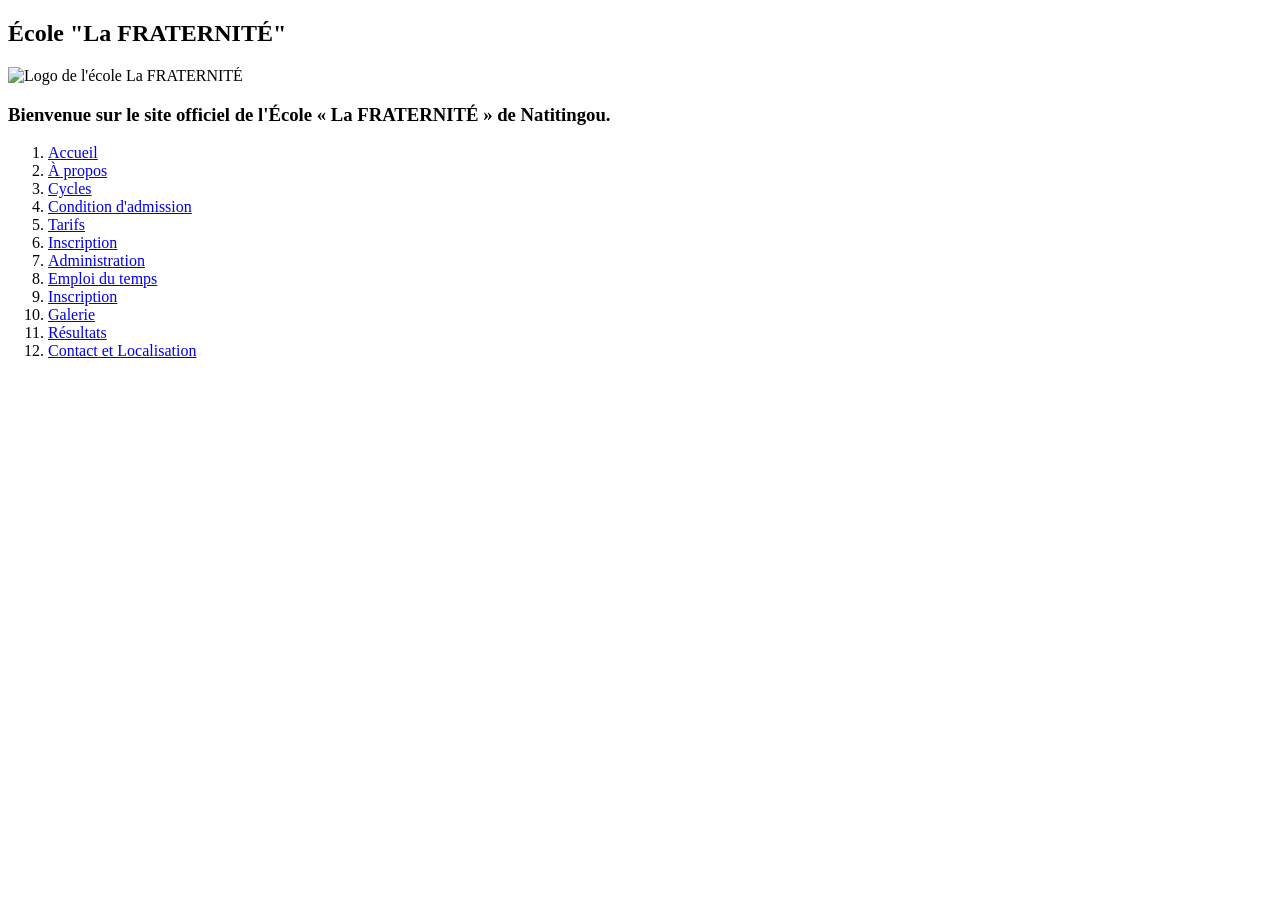
==== index.html @ a724ba15 "Update index.html" ====
<!DOCTYPE html>
<html lang="fr">

<head>
    <meta charset="UTF-8">
    <meta name="viewport" content="width=device-width, initial-scale=1.0">

    <title>École La FRATERNITÉ</title>

    <link rel="stylesheet" href="style.css">
</head>

<body>

    <nav>

        <h2>École "La FRATERNITÉ"</h2>

        <img src="frt.png" alt="Logo de l'école La FRATERNITÉ" class="logo-image">

        <h3 class="message-bienvenue">
            Bienvenue sur le site officiel de l'École « La FRATERNITÉ » de Natitingou.
        </h3>

        <ol>
            <li><a href="index.html">Accueil</a></li>
            <li><a href="apropos.html">À propos</a></li>
             <li><a href="formations.html">Cycles</a></li>
            <li><a href="admission.html">Condition d'admission</a></li>
            <li><a href="tarif.html">Tarifs</a></li>
            <li><a href="inscription.html">Inscription</a></li>
            <li><a href="administration.html">Administration</a></li>
            <li><a href="Emploi du temps.html">Emploi du temps</a></li>
            <li><a href="inscription.html">Inscription</a></li>
            <li><a href="galerie.html">Galerie</a></li>
            <li><a href="resultats.html">Résultats</a></li>
            <li><a href="contact.html">Contact et Localisation</a></li>
        </ol>

    </nav>

</body>
</html>
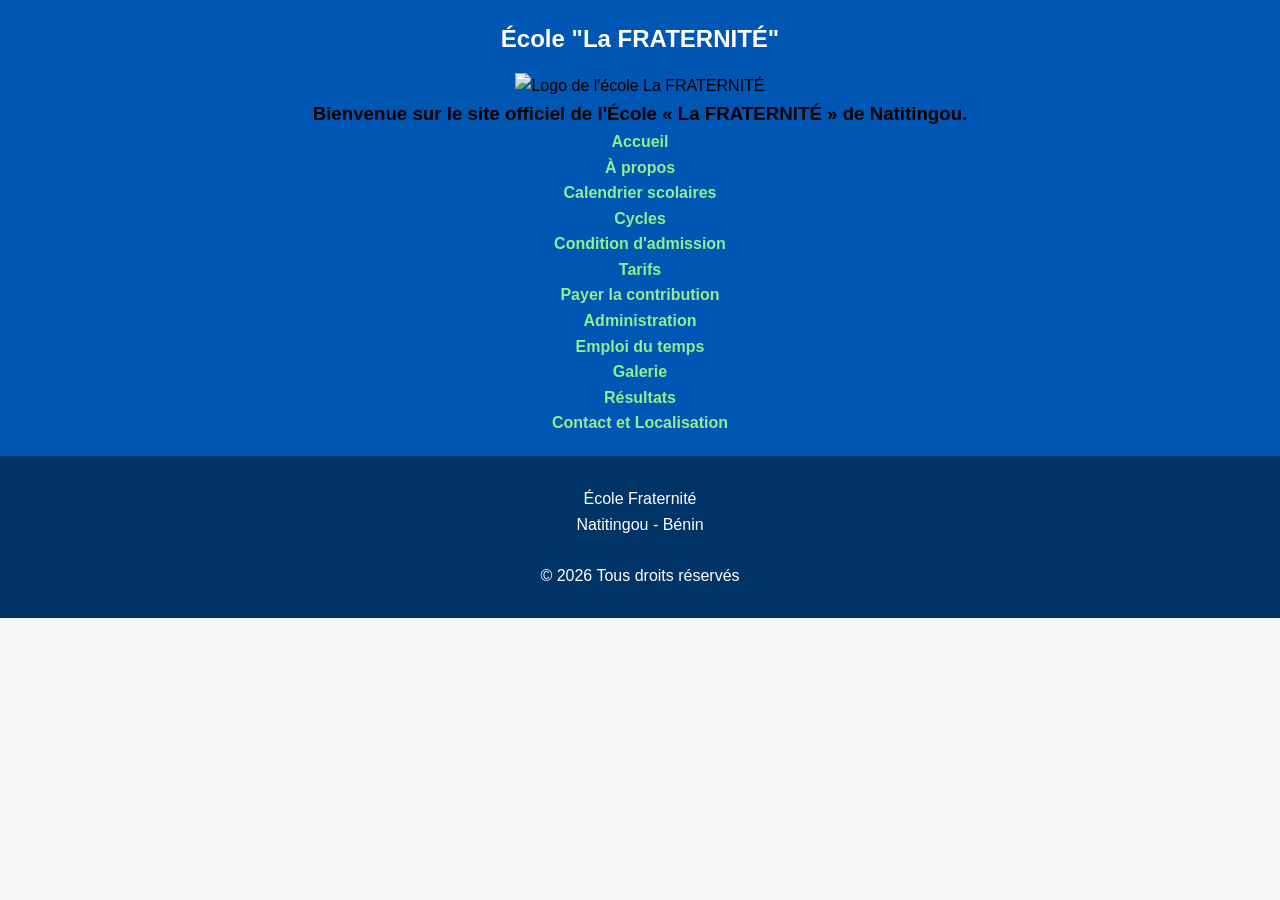
==== commit 6dc09e04: "Add files via upload" ====
--- a/index.html
+++ b/index.html
@@ -25,19 +25,35 @@
         <ol>
             <li><a href="index.html">Accueil</a></li>
             <li><a href="apropos.html">À propos</a></li>
-             <li><a href="formations.html">Cycles</a></li>
+            <li><a href="calendrier.html">Calendrier scolaires</a></li>
+            <li><a href="formations.html">Cycles</a></li>
             <li><a href="admission.html">Condition d'admission</a></li>
             <li><a href="tarif.html">Tarifs</a></li>
-            <li><a href="inscription.html">Inscription</a></li>
+            <li><a href="paiement.html">Payer la contribution</a></li>
             <li><a href="administration.html">Administration</a></li>
             <li><a href="Emploi du temps.html">Emploi du temps</a></li>
-            <li><a href="inscription.html">Inscription</a></li>
             <li><a href="galerie.html">Galerie</a></li>
             <li><a href="resultats.html">Résultats</a></li>
             <li><a href="contact.html">Contact et Localisation</a></li>
         </ol>
 
     </nav>
+<footer>
 
+<p>
+
+École Fraternité
+
+<br>
+
+Natitingou - Bénin
+
+<br><br>
+
+© 2026 Tous droits réservés
+
+</p>
+
+</footer>
 </body>
-</html>
+</html>
--- a/style.css
+++ b/style.css
@@ -0,0 +1,897 @@
+/* ===== RÉINITIALISATION GÉNÉRALE ===== */
+
+*{
+    margin:0;
+    padding:0;
+    box-sizing:border-box;
+    font-family:Arial, Helvetica, sans-serif;
+}
+
+body{
+    background:#f5f5f5;
+    color:black;
+    line-height:1.6;
+}
+
+/* ===== HEADER ===== */
+
+header{
+    background:#0056b3;
+    color:white;
+    display:flex;
+    justify-content:space-between;
+    align-items:center;
+    padding:20px 8%;
+    flex-wrap:wrap;
+}
+
+.logo h1{
+    font-size:32px;
+}
+
+.logo p{
+    font-size:15px;
+}
+
+nav ul{
+    display:flex;
+    list-style:none;
+}
+
+nav ul li{
+    margin-left:25px;
+}
+
+nav ol li a{
+    color:lightgreen;
+    text-decoration:none;
+    font-weight:bold;
+    transition:.3s;
+}
+
+nav ul li a:hover{
+    color:#ffd700;
+}
+
+/* ===== SECTION HERO (bannière d'accueil) ===== */
+
+.hero{
+    height:80vh;
+    background:url("o.jpg") center/cover no-repeat;
+    display:flex;
+    align-items:center;
+    justify-content:center;
+    text-align:center;
+}
+
+.hero-text{
+    background:rgba(0,0,0,0.65);
+    color:white;
+    padding:40px;
+    border-radius:15px;
+    max-width:800px;
+    text-align:center;
+    animation:apparition 1.5s ease;
+    box-shadow:0 10px 25px rgba(0,0,0,0.4);
+}
+
+.hero-text h2{
+    font-size:45px;
+    text-transform:uppercase;
+    letter-spacing:2px;
+    color:#ffd700;
+    margin-bottom:20px;
+    text-shadow:2px 2px 5px red;
+}
+
+.hero-text p{
+    font-size:20px;
+    line-height:1.8;
+}
+
+.hero h2{
+    font-size:45px;
+    margin-bottom:20px;
+}
+
+.hero p{
+    margin-bottom:25px;
+}
+
+.btn{
+    display:inline-block;
+    background:#ffd700;
+    color:#000;
+    padding:12px 25px;
+    text-decoration:none;
+    border-radius:6px;
+    font-weight:bold;
+}
+
+.btn:hover{
+    background:#ffc107;
+}
+
+/* ===== SECTIONS GÉNÉRALES ===== */
+
+section{
+    padding:60px 8%;
+}
+
+section h2{
+    text-align:center;
+    margin-bottom:30px;
+    color:#0056b3;
+}
+
+/* ===== CARTES ===== */
+
+.cartes{
+    display:flex;
+    justify-content:center;
+    gap:30px;
+    flex-wrap:wrap;
+}
+
+.carte{
+    background:lightblue;
+    width:300px;
+    padding:25px;
+    border-radius:10px;
+    box-shadow:0 5px 12px rgba(0,0,0,.15);
+    text-align:center;
+    transition:.3s;
+}
+
+.carte:hover{
+    transform:translateY(-8px);
+}
+
+/* ===== AVANTAGES ===== */
+
+.avantages{
+    display:grid;
+    grid-template-columns:repeat(auto-fit,minmax(250px,1fr));
+    gap:20px;
+}
+
+.avantages div{
+    background:white;
+    padding:25px;
+    text-align:center;
+    border-radius:8px;
+    box-shadow:0 5px 12px rgba(0,0,0,.1);
+}
+
+/* ===== FORMULAIRES ===== */
+
+form{
+    max-width:700px;
+    margin:auto;
+    background:white;
+    padding:30px;
+    border-radius:10px;
+}
+
+input,
+select,
+textarea{
+    width:100%;
+    padding:12px;
+    margin:10px 0;
+    border:1px solid #ccc;
+    border-radius:5px;
+}
+
+button{
+    background:#0056b3;
+    color:white;
+    border:none;
+    padding:15px;
+    cursor:pointer;
+    width:100%;
+    font-size:17px;
+    border-radius:5px;
+}
+
+button:hover{
+    background:#003f85;
+}
+
+/* ===== FOOTER ===== */
+
+footer{
+    background:#003366;
+    color:white;
+    text-align:center;
+    padding:30px;
+}
+
+/* ===== TABLEAU DES TARIFS / RÉSULTATS ===== */
+
+table{
+    width:100%;
+    border-collapse:collapse;
+    margin:30px auto;
+    background:white;
+    box-shadow:0 5px 12px rgba(0,0,0,.15);
+    border-radius:10px;
+    overflow:hidden;
+}
+
+table th{
+    background:#0056b3;
+    color:white;
+    padding:15px;
+    text-align:center;
+}
+
+table td{
+    padding:12px;
+    text-align:center;
+    border:1px solid #ddd;
+}
+
+table tr:nth-child(even){
+    background:#f5f5f5;
+}
+
+table tr:hover{
+    background:#dbeeff;
+}
+
+/* ===== RESPONSIVE MOBILE (max-width:768px) ===== */
+
+@media(max-width:768px){
+
+header{
+    flex-direction:column;
+}
+
+/* ----- Logo de l'école ----- */
+
+.logo-image{
+    width:90px;
+    height:90px;
+    border-radius:50%;
+    object-fit:cover;
+    display:block;
+    margin:15px auto;
+    border:4px solid #ffd700;
+    box-shadow:0 0 15px rgba(255,215,0,0.8);
+    transition:0.4s;
+}
+
+.logo-image:hover{
+    transform:scale(1.08);
+}
+
+/* ----- Nom de l'école ----- */
+
+nav{
+    text-align:center;
+}
+
+nav h2{
+    font-size:38px;
+    color:white;
+    text-transform:uppercase;
+    letter-spacing:3px;
+    margin-bottom:15px;
+    font-weight:bold;
+    text-shadow:
+        2px 2px 5px #000,
+        0 0 10px #ffd700;
+    animation:titre 2s infinite alternate;
+}
+
+/* ----- Animation du titre ----- */
+
+@keyframes titre{
+
+    from{
+        color:white;
+        transform:scale(1);
+    }
+
+    to{
+        color:red;
+        transform:scale(1.03);
+    }
+
+}
+
+nav ul{
+    flex-direction:column;
+    text-align:center;
+    margin-top:15px;
+}
+
+nav ol li{
+    margin:10px 0;
+}
+
+nav ul li a:visited{
+    color:white;
+}
+
+nav ul li a:link{
+    color:white;
+}
+
+nav ul li a:hover{
+    color:#ffd700;
+}
+
+nav ul li a:active{
+    color:#ffd700;
+}
+
+.hero h2{
+    font-size:32px;
+}
+
+.hero{
+    height:85vh;
+    background:
+    linear-gradient(rgba(0,0,0,.45),rgba(0,0,0,.45)),
+    url("images/ecole.jpg") center/cover no-repeat;
+
+    display:flex;
+    align-items:center;
+    justify-content:center;
+    text-align:center;
+}
+
+}
+
+/* ===== EN-TÊTE / NAV (hors media query) ===== */
+
+header{
+    background:#0056b3;
+    color:white;
+    padding:20px 8%;
+}
+
+nav{
+    background:#0056b3;
+    text-align:center;
+    padding:20px 0;
+}
+
+nav h2{
+    color:white;
+    margin-bottom:15px;
+}
+
+nav ul{
+    color:yellow;
+    display:flex;
+    justify-content:center;
+    list-style:none;
+    flex-wrap:wrap;
+}
+
+nav ul li a{
+    color:yellow;
+    text-decoration:none;
+    font-weight:bold;
+}
+
+/* ===== VERSION ORDINATEUR (min-width:992px) ===== */
+
+@media (min-width: 992px){
+
+main,
+section{
+    max-width:1200px;
+    margin:auto;
+}
+
+table{
+    width:100%;
+}
+
+img{
+    max-width:100%;
+    height:auto;
+}
+
+}
+/* ===== SURCHARGE COULEURS EN-TÊTE (ajouté) ===== */
+
+.logo h1,
+.logo p{
+    color:lightyellow !important;
+}
+
+nav ul li a{
+    color:lightblue !important;
+}
+
+nav ul li a:link,
+nav ul li a:visited,
+nav ul li a:hover,
+nav ul li a:active{
+    color:lightgreen !important;
+}
+/* =========================================================
+💳 PAGE PAIEMENT - FRATERNITÉ
+
+Couleurs principales :
+🔵 Bleu FRATERNITÉ : #0056b3
+⚪ Blanc             : #ffffff
+🟡 MTN               : #ffcc00
+🔵 Moov              : #1688d8
+🟢 Celtiis           : #16a36a
+
+Tu peux modifier les couleurs ici si nécessaire.
+========================================================= */
+
+/* =========================================================
+CONTENEUR PRINCIPAL
+========================================================= */
+
+.payment-section {
+
+padding: 80px 20px;
+
+/* Fond légèrement gris */
+background: #f7f9fc;
+
+}
+
+.payment-container {
+
+max-width: 1100px;
+
+margin: auto;
+
+}
+
+/* =========================================================
+TITRE
+========================================================= */
+
+.payment-title {
+
+text-align: center;
+
+margin-bottom: 45px;
+
+}
+
+.payment-title span {
+
+display: inline-block;
+
+color: #0056b3;
+
+font-size: 14px;
+
+font-weight: 700;
+
+letter-spacing: 2px;
+
+margin-bottom: 8px;
+
+}
+
+.payment-title h2 {
+
+color: #172b4d;
+
+font-size: 34px;
+
+margin: 0 0 12px;
+
+}
+
+.payment-title p {
+
+color: #666;
+
+max-width: 650px;
+
+margin: auto;
+
+line-height: 1.7;
+
+}
+
+/* =========================================================
+💳 CARTES DES OPÉRATEURS
+========================================================= */
+
+.payment-cards {
+
+display: grid;
+
+grid-template-columns: repeat(3, 1fr);
+
+gap: 25px;
+
+margin-bottom: 35px;
+
+}
+
+/* =========================================================
+CARTE
+========================================================= */
+
+.payment-card {
+
+background: #ffffff;
+
+border-radius: 18px;
+
+padding: 28px;
+
+border: 1px solid #e4e9f0;
+
+box-shadow:
+    0 10px 30px rgba(0, 0, 0, 0.07);
+
+transition:
+    transform 0.25s ease,
+    box-shadow 0.25s ease;
+
+}
+
+/* Animation quand on passe la souris */
+
+.payment-card:hover {
+
+transform: translateY(-5px);
+
+box-shadow:
+    0 15px 35px rgba(0, 0, 0, 0.11);
+
+}
+
+/* =========================================================
+EN-TÊTE DE LA CARTE
+========================================================= */
+
+.operator-header {
+
+display: flex;
+
+align-items: center;
+
+gap: 15px;
+
+margin-bottom: 25px;
+
+}
+
+.operator-header h3 {
+
+margin: 0 0 4px;
+
+color: #172b4d;
+
+font-size: 19px;
+
+}
+
+.operator-header p {
+
+margin: 0;
+
+color: #777;
+
+font-size: 13px;
+
+}
+
+/* =========================================================
+LOGOS
+========================================================= */
+
+.operator-logo {
+
+width: 55px;
+
+height: 55px;
+
+border-radius: 15px;
+
+display: flex;
+
+align-items: center;
+
+justify-content: center;
+
+font-weight: 800;
+
+flex-shrink: 0;
+
+}
+
+/* 🟡 MTN */
+
+.mtn-logo {
+
+background: #ffcc00;
+
+color: #111;
+
+font-size: 13px;
+
+}
+
+/* 🔵 MOOV */
+
+.moov-logo {
+
+background: #1688d8;
+
+color: #ffffff;
+
+font-size: 13px;
+
+}
+
+/* 🟢 CELTIIS */
+
+.celtiis-logo {
+
+background: #16a36a;
+
+color: #ffffff;
+
+font-size: 25px;
+
+}
+
+/* =========================================================
+📱 CODE DE PAIEMENT
+========================================================= */
+
+.code-box {
+
+background: #f4f7fb;
+
+border: 1px solid #e2e8f0;
+
+border-radius: 12px;
+
+padding: 17px;
+
+margin-bottom: 15px;
+
+}
+
+.code-box span {
+
+display: block;
+
+color: #777;
+
+font-size: 11px;
+
+font-weight: 600;
+
+margin-bottom: 7px;
+
+letter-spacing: 0.5px;
+
+}
+
+.code-box strong {
+
+display: block;
+
+color: #0056b3;
+
+font-size: 23px;
+
+letter-spacing: 1px;
+
+}
+
+/* =========================================================
+📋 BOUTON COPIER
+========================================================= */
+
+.copy-btn {
+
+width: 100%;
+
+border: none;
+
+background: #0056b3;
+
+color: #ffffff;
+
+padding: 13px 18px;
+
+border-radius: 10px;
+
+font-size: 14px;
+
+font-weight: 600;
+
+cursor: pointer;
+
+transition:
+    background 0.2s ease,
+    transform 0.2s ease;
+
+}
+
+.copy-btn:hover {
+
+background: #004494;
+
+}
+
+.copy-btn:active {
+
+transform: scale(0.98);
+
+}
+
+/* =========================================================
+📢 CONSIGNE IMPORTANTE
+========================================================= */
+
+.payment-instruction {
+
+display: flex;
+
+align-items: flex-start;
+
+gap: 18px;
+
+background: #ffffff;
+
+border-left: 5px solid #0056b3;
+
+border-radius: 14px;
+
+padding: 22px 25px;
+
+margin-bottom: 25px;
+
+box-shadow:
+    0 8px 25px rgba(0, 0, 0, 0.06);
+
+}
+
+.warning-icon {
+
+width: 38px;
+
+height: 38px;
+
+background: #0056b3;
+
+color: #ffffff;
+
+border-radius: 50%;
+
+display: flex;
+
+align-items: center;
+
+justify-content: center;
+
+font-weight: 800;
+
+flex-shrink: 0;
+
+}
+
+.payment-instruction h3 {
+
+margin: 0 0 7px;
+
+color: #172b4d;
+
+}
+
+.payment-instruction p {
+
+margin: 0;
+
+color: #555;
+
+line-height: 1.6;
+
+}
+
+/* =========================================================
+📝 INFORMATIONS COMPLÉMENTAIRES
+========================================================= */
+
+.payment-extra {
+
+background: #ffffff;
+
+border-radius: 15px;
+
+padding: 25px;
+
+text-align: center;
+
+border: 1px solid #e6eaf0;
+
+}
+
+.payment-extra h3 {
+
+margin: 0 0 10px;
+
+color: #0056b3;
+
+}
+
+.payment-extra p {
+
+margin: 0;
+
+color: #666;
+
+line-height: 1.6;
+
+}
+
+/* =========================================================
+📱 TABLETTE
+========================================================= */
+
+@media (max-width: 850px) {
+
+.payment-cards {
+
+    grid-template-columns: 1fr;
+
+    max-width: 550px;
+
+    margin-left: auto;
+
+    margin-right: auto;
+
+}
+
+}
+
+/* =========================================================
+📱 TÉLÉPHONE
+========================================================= */
+
+@media (max-width: 600px) {
+
+.payment-section {
+
+    padding: 55px 15px;
+
+}
+
+.payment-title h2 {
+
+    font-size: 27px;
+
+}
+
+.payment-card {
+
+    padding: 22px;
+
+}
+
+.code-box strong {
+
+    font-size: 21px;
+
+}
+
+.payment-instruction {
+
+    padding: 18px;
+
+}
+
+}
